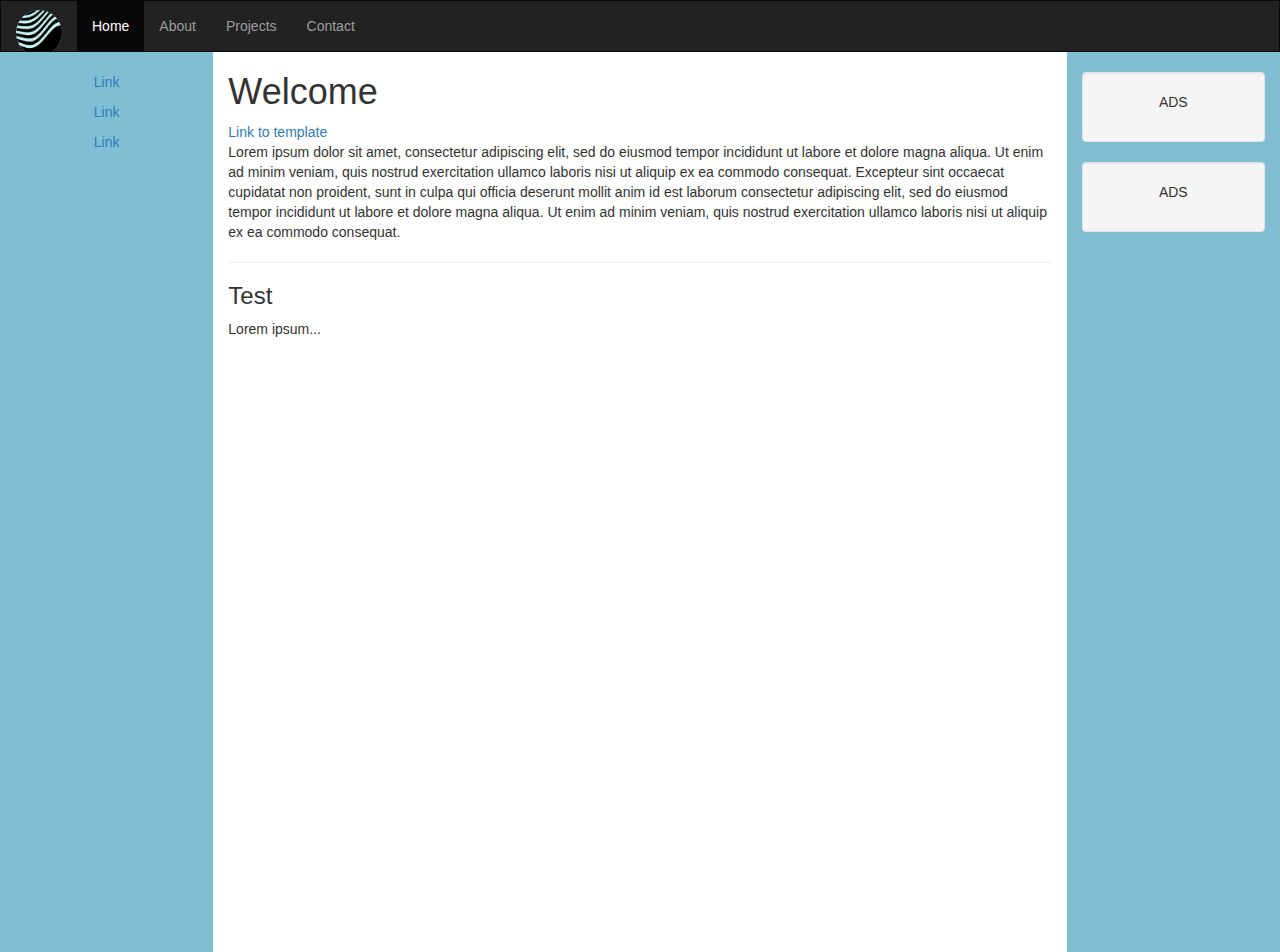
==== index.html @ 47321010 "Update index.html" ====
<!DOCTYPE html>
<html lang="en">
<head>
  <title>Bootstrap Example</title>
  <meta charset="utf-8">
  <meta name="viewport" content="width=device-width, initial-scale=1">
  <link rel="stylesheet" href="https://maxcdn.bootstrapcdn.com/bootstrap/3.4.1/css/bootstrap.min.css">
  <script src="https://ajax.googleapis.com/ajax/libs/jquery/3.7.1/jquery.min.js"></script>
  <script src="https://maxcdn.bootstrapcdn.com/bootstrap/3.4.1/js/bootstrap.min.js"></script>
  <style>
    /* Remove the navbar's default margin-bottom and rounded borders */ 
    .navbar {
      margin-bottom: 0;
      border-radius: 0;
    }
    .logo-image{
    width: 46px;
    height: 46px;
    border-radius: 50%;
    overflow: hidden;
    display: flex;
    justify-content: center;
    align-items: center;
    margin-top: -6px;
}
    .logo-image img {
        width: 100%; /* Ensures the image covers the container */
        height: auto; /* Maintains the aspect ratio */
        object-fit: cover; /* Ensures the image fills the circle properly */
    }
    .navbar-header {
        color: navy;
    }
    /* Set height of the grid so .sidenav can be 100% (adjust as needed) */
    .row.content {height: 100vh}
    
    /* Set gray background color and 100% height */
    .sidenav {
      padding-top: 20px;
      background-color: #80bed4;
      height: 100%;
    }
    
    body {
      font-family: 'Helvetica', 'Arial', sans-serif;
    }
    /* Set black background color, white text and some padding */
    /* footer {
      background-color: #000000;
      color: white;
      padding: 15px;
    } */
    
    /* On small screens, set height to 'auto' for sidenav and grid */
    @media screen and (max-width: 767px) {
      .sidenav {
        height: auto;
        padding: 15px;
      }
      .row.content {height:auto;} 
    }
  </style>
</head>
<body>

<nav class="navbar navbar-inverse">
  <div class="container-fluid">
    <div class="navbar-header">
      <button type="button" class="navbar-toggle" data-toggle="collapse" data-target="#myNavbar">
        <span class="icon-bar"></span>
        <span class="icon-bar"></span>
        <span class="icon-bar"></span>                        
      </button>
      <a class="navbar-brand" href="/">
        <div class="logo-image text-center">
              <img src="dissentersLogo.png" class="img-fluid">
        </div>
  </a>
    </div>
    <div class="collapse navbar-collapse" id="myNavbar">
      <ul class="nav navbar-nav">
        <li class="active"><a href="#">Home</a></li>
        <li><a href="#">About</a></li>
        <li><a href="#">Projects</a></li>
        <li><a href="#">Contact</a></li>
      </ul>
      <!-- <ul class="nav navbar-nav navbar-right">
        <li><a href="#"><span class="glyphicon glyphicon-log-in"></span> Login</a></li>
      </ul> -->
    </div>
  </div>
</nav>
  
<div class="container-fluid text-center">    
  <div class="row content">
    <div class="col-sm-2 sidenav">
      <p><a href="#">Link</a></p>
      <p><a href="#">Link</a></p>
      <p><a href="#">Link</a></p>
    </div>
    <div class="col-sm-8 text-left"> 
      <h1>Welcome</h1>
      <a href="mailto:umassdissenters@gmail.com">Link to template</a>
      <p>Lorem ipsum dolor sit amet, consectetur adipiscing elit, sed do eiusmod tempor incididunt ut labore et dolore magna aliqua. Ut enim ad minim veniam, quis nostrud exercitation ullamco laboris nisi ut aliquip ex ea commodo consequat. Excepteur sint occaecat cupidatat non proident, sunt in culpa qui officia deserunt mollit anim id est laborum consectetur adipiscing elit, sed do eiusmod tempor incididunt ut labore et dolore magna aliqua. Ut enim ad minim veniam, quis nostrud exercitation ullamco laboris nisi ut aliquip ex ea commodo consequat.</p>
      <hr>
      <h3>Test</h3>
      <p>Lorem ipsum...</p>
    </div>
    <div class="col-sm-2 sidenav">
      <div class="well">
        <p>ADS</p>
      </div>
      <div class="well">
        <p>ADS</p>
      </div>
    </div>
  </div>
</div>

<!-- <footer class="container-fluid text-center">
  <p>Footer Text</p>
</footer> -->

</body>
</html>
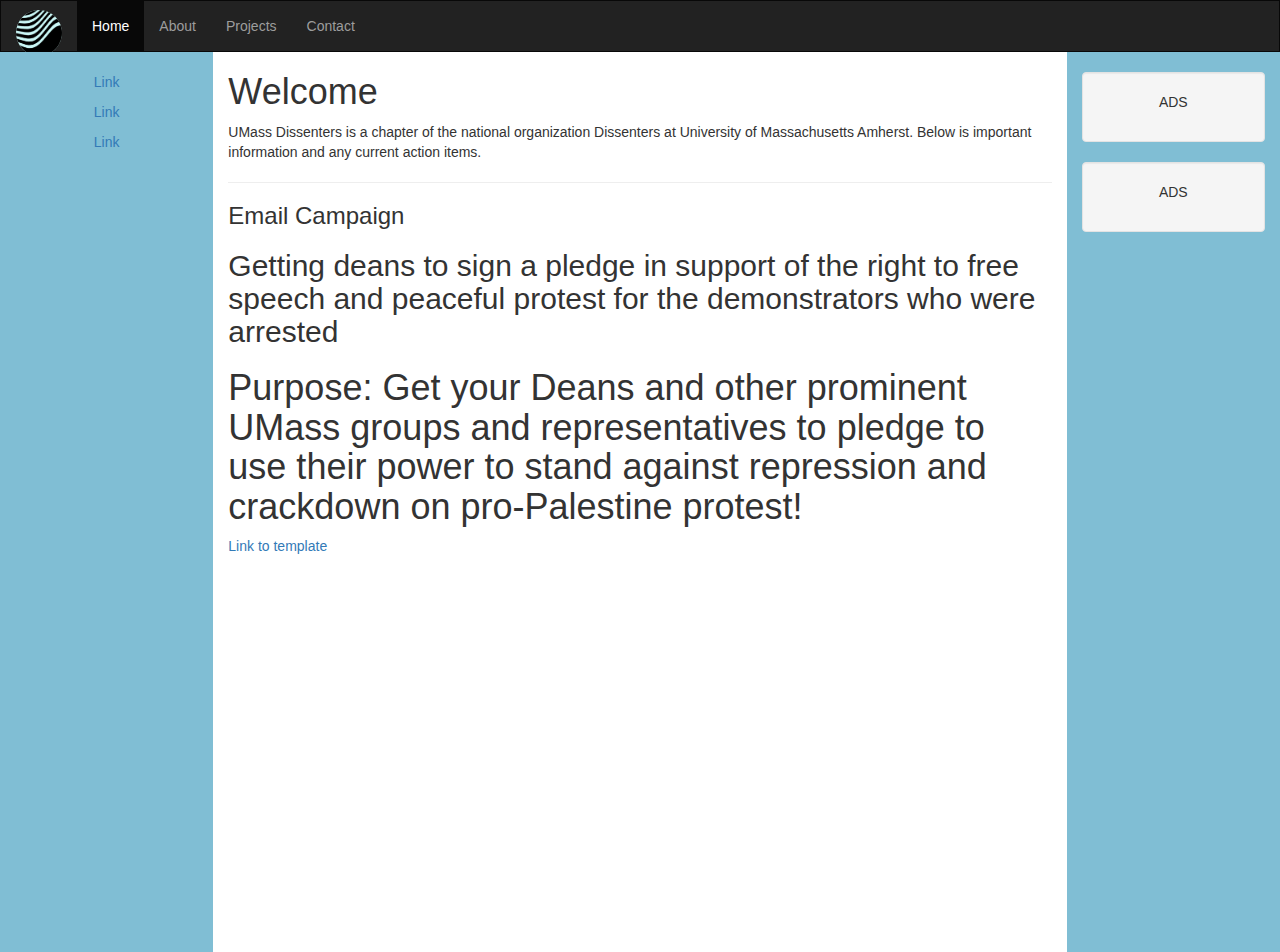
==== commit b6139790: "Update index.html" ====
--- a/index.html
+++ b/index.html
@@ -1,7 +1,7 @@
 <!DOCTYPE html>
 <html lang="en">
 <head>
-  <title>Bootstrap Example</title>
+  <title>UMass Dissenters</title>
   <meta charset="utf-8">
   <meta name="viewport" content="width=device-width, initial-scale=1">
   <link rel="stylesheet" href="https://maxcdn.bootstrapcdn.com/bootstrap/3.4.1/css/bootstrap.min.css">
@@ -100,11 +100,12 @@
     </div>
     <div class="col-sm-8 text-left"> 
       <h1>Welcome</h1>
+        <p> UMass Dissenters is a chapter of the national organization Dissenters at University of Massachusetts Amherst. Below is important information and any current action items. </p>
+      <hr>
+      <h3>Email Campaign</h3>
+      <h2>Getting deans to sign a pledge in support of the right to free speech and peaceful protest for the demonstrators who were arrested</h2>
+      <h1>Purpose: Get your Deans and other prominent UMass groups and representatives to pledge to use their power to stand against repression and crackdown on pro-Palestine protest!</h1>
       <a href="mailto:umassdissenters@gmail.com">Link to template</a>
-      <p>Lorem ipsum dolor sit amet, consectetur adipiscing elit, sed do eiusmod tempor incididunt ut labore et dolore magna aliqua. Ut enim ad minim veniam, quis nostrud exercitation ullamco laboris nisi ut aliquip ex ea commodo consequat. Excepteur sint occaecat cupidatat non proident, sunt in culpa qui officia deserunt mollit anim id est laborum consectetur adipiscing elit, sed do eiusmod tempor incididunt ut labore et dolore magna aliqua. Ut enim ad minim veniam, quis nostrud exercitation ullamco laboris nisi ut aliquip ex ea commodo consequat.</p>
-      <hr>
-      <h3>Test</h3>
-      <p>Lorem ipsum...</p>
     </div>
     <div class="col-sm-2 sidenav">
       <div class="well">
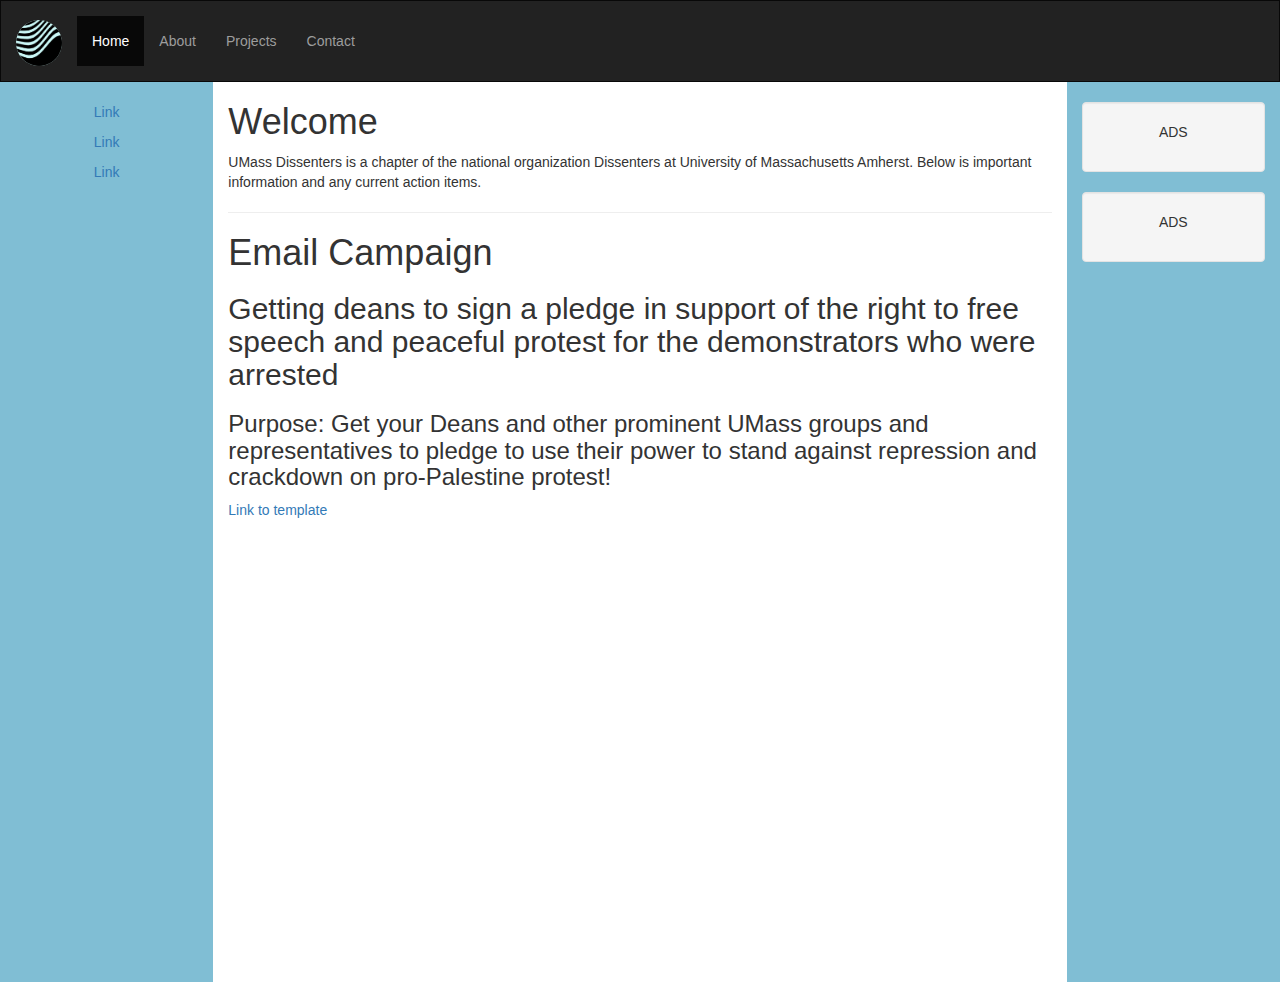
==== commit c0821ec2: "Update index.html" ====
--- a/index.html
+++ b/index.html
@@ -12,6 +12,8 @@
     .navbar {
       margin-bottom: 0;
       border-radius: 0;
+      padding: 15px 0; /* Adds more vertical space to the navbar */
+
     }
     .logo-image{
     width: 46px;
@@ -24,9 +26,10 @@
     margin-top: -6px;
 }
     .logo-image img {
-        width: 100%; /* Ensures the image covers the container */
+        width: auto; /* Ensures the image covers the container */
         height: auto; /* Maintains the aspect ratio */
         object-fit: cover; /* Ensures the image fills the circle properly */
+        max-height: 100%;
     }
     .navbar-header {
         color: navy;
@@ -39,6 +42,10 @@
       padding-top: 20px;
       background-color: #80bed4;
       height: 100%;
+    }
+    /* Increase the space around the logo image */
+    .navbar-brand {
+        padding: 10px 15px;
     }
     
     body {
@@ -102,9 +109,9 @@
       <h1>Welcome</h1>
         <p> UMass Dissenters is a chapter of the national organization Dissenters at University of Massachusetts Amherst. Below is important information and any current action items. </p>
       <hr>
-      <h3>Email Campaign</h3>
+      <h1>Email Campaign</h1>
       <h2>Getting deans to sign a pledge in support of the right to free speech and peaceful protest for the demonstrators who were arrested</h2>
-      <h1>Purpose: Get your Deans and other prominent UMass groups and representatives to pledge to use their power to stand against repression and crackdown on pro-Palestine protest!</h1>
+      <h3>Purpose: Get your Deans and other prominent UMass groups and representatives to pledge to use their power to stand against repression and crackdown on pro-Palestine protest!</h3>
       <a href="mailto:umassdissenters@gmail.com">Link to template</a>
     </div>
     <div class="col-sm-2 sidenav">
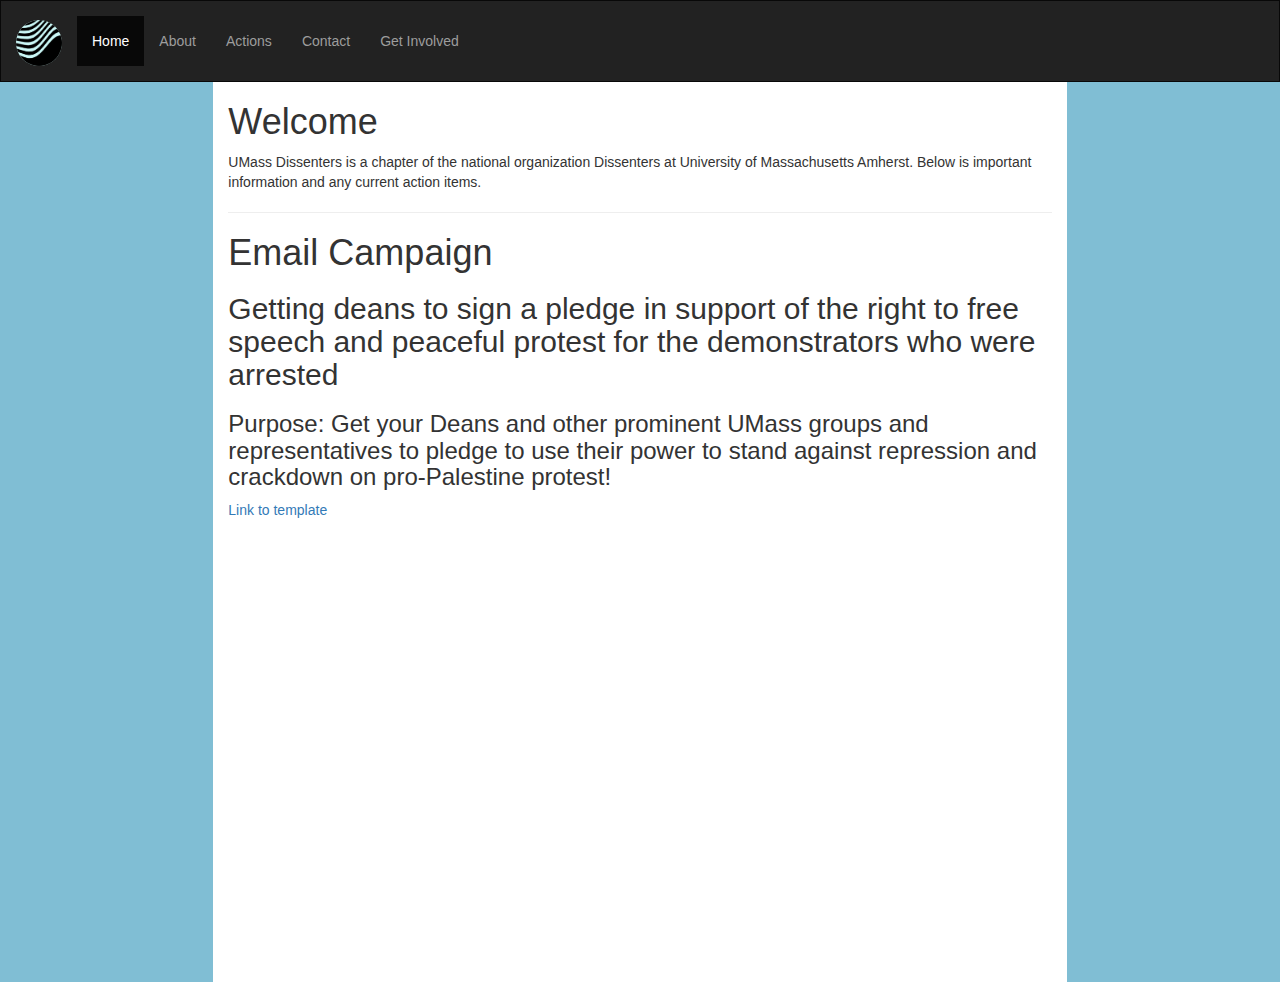
==== commit 590bee79: "Update index.html" ====
--- a/index.html
+++ b/index.html
@@ -88,8 +88,10 @@
       <ul class="nav navbar-nav">
         <li class="active"><a href="#">Home</a></li>
         <li><a href="#">About</a></li>
-        <li><a href="#">Projects</a></li>
+        <li><a href="#">Actions</a></li>
         <li><a href="#">Contact</a></li>
+        <li><a href="#">Get Involved</a></li>
+
       </ul>
       <!-- <ul class="nav navbar-nav navbar-right">
         <li><a href="#"><span class="glyphicon glyphicon-log-in"></span> Login</a></li>
@@ -101,9 +103,9 @@
 <div class="container-fluid text-center">    
   <div class="row content">
     <div class="col-sm-2 sidenav">
+      <!-- <p><a href="#">Link</a></p>
       <p><a href="#">Link</a></p>
-      <p><a href="#">Link</a></p>
-      <p><a href="#">Link</a></p>
+      <p><a href="#">Link</a></p> -->
     </div>
     <div class="col-sm-8 text-left"> 
       <h1>Welcome</h1>
@@ -115,12 +117,12 @@
       <a href="mailto:umassdissenters@gmail.com">Link to template</a>
     </div>
     <div class="col-sm-2 sidenav">
-      <div class="well">
+      <!-- <div class="well">
         <p>ADS</p>
       </div>
       <div class="well">
         <p>ADS</p>
-      </div>
+      </div> -->
     </div>
   </div>
 </div>
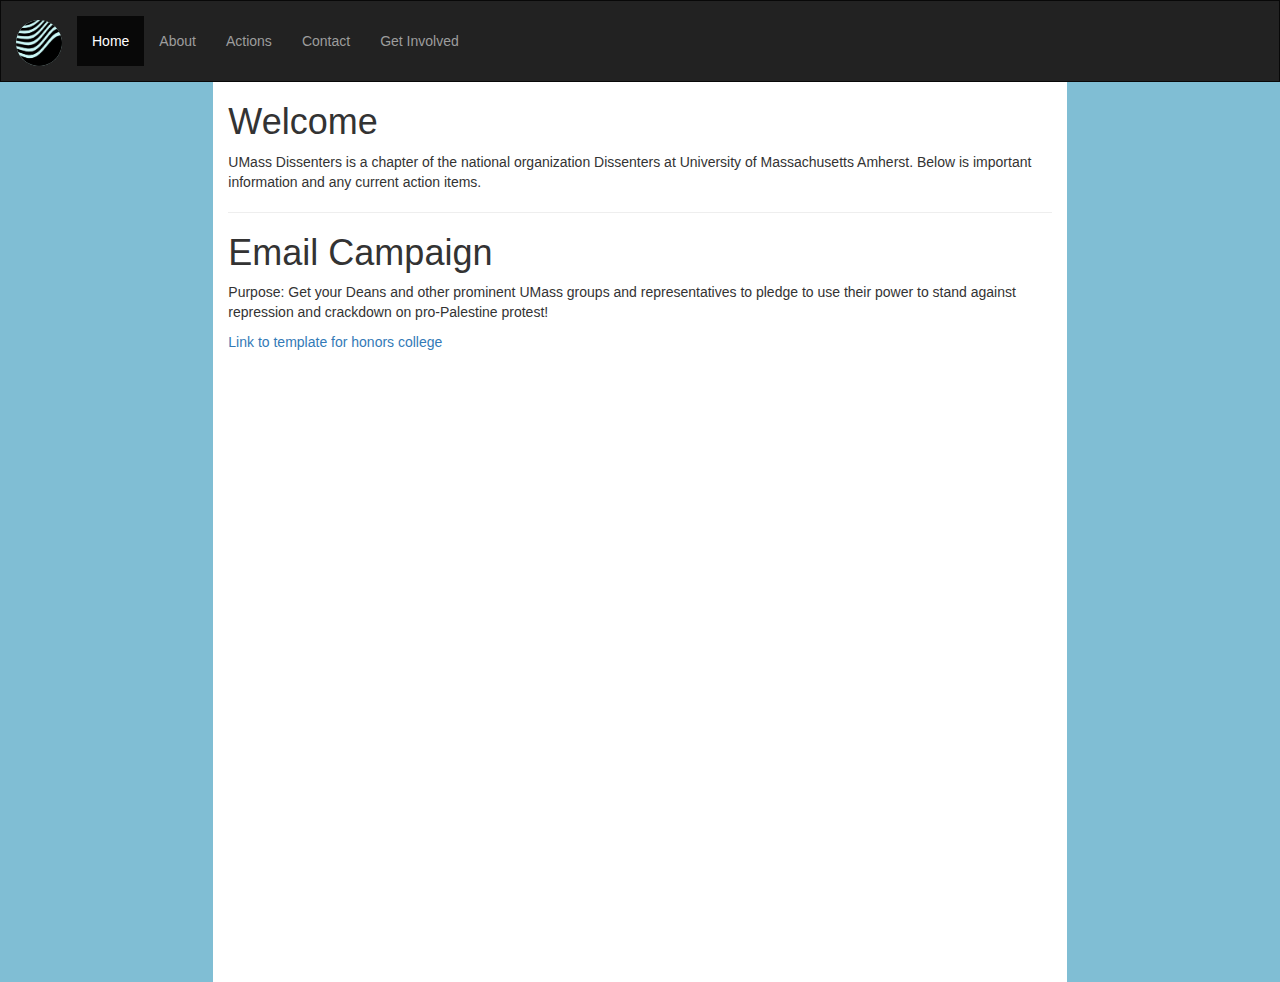
==== commit aa6b68ce: "Update index.html" ====
--- a/index.html
+++ b/index.html
@@ -112,9 +112,9 @@
         <p> UMass Dissenters is a chapter of the national organization Dissenters at University of Massachusetts Amherst. Below is important information and any current action items. </p>
       <hr>
       <h1>Email Campaign</h1>
-      <h2>Getting deans to sign a pledge in support of the right to free speech and peaceful protest for the demonstrators who were arrested</h2>
-      <h3>Purpose: Get your Deans and other prominent UMass groups and representatives to pledge to use their power to stand against repression and crackdown on pro-Palestine protest!</h3>
-      <a href="mailto:umassdissenters@gmail.com">Link to template</a>
+      <!-- <h2>Getting deans to sign a pledge in support of the right to free speech and peaceful protest for the demonstrators who were arrested</h2> -->
+      <p>Purpose: Get your Deans and other prominent UMass groups and representatives to pledge to use their power to stand against repression and crackdown on pro-Palestine protest!</p>
+      <a href="mailto:mari@comm.umass.edu?cc=umassdissenters@gmail.com&subject=Support%20Our%20Students%2C%20Please%20Sign%20On!&body=Dear%20Dean%20Casta%C3%B1eda%2C%0A%0AI%20am%20a%20student%20at%20the%20UMass%20Honors%20College.%20I%20was%20shocked%20and%20outraged%20after%20witnessing%20the%20brutal%20arrests%20of%20students%2C%20faculty%2C%20and%20community%20members%20on%20May%207th.%20UMass%20and%20UMPD%20responded%20with%20violence%20and%20undemocratic%20repression%20to%20a%20peaceful%20demonstration%20that%20was%20protesting%20UMass%E2%80%99%20ties%20to%20war%20profiteering%20and%20genocide.%20In%20order%20to%20protect%20free%20speech%20on%20UMass%E2%80%99%20campus%2C%20I%20am%20asking%20you%20to%20sign%20this%20pledge%20of%20support%20(https%3A%2F%2Fforms.gle%2FAix8TffE5HrwJysP6)%20that%20stands%20with%20protestors%20facing%20unfair%20punishments%20and%20condemns%20UMass%E2%80%99%20crackdown%20on%20peaceful%20demonstrations.%0A%0A%20As%20a%20Dean%20of%20this%20university%2C%20you%20have%20the%20power%20to%20influence%20UMass%E2%80%99%20response%20to%20these%20demonstrations.%20Please%20stand%20with%20us%20in%20protecting%20our%20rights%20to%20free%20speech%20and%20to%20peacefully%20assemble!%0A%0AAll%20my%20best%2C%0A-(INSERT%20NAME)%0A">Link to template for honors college</a>
     </div>
     <div class="col-sm-2 sidenav">
       <!-- <div class="well">
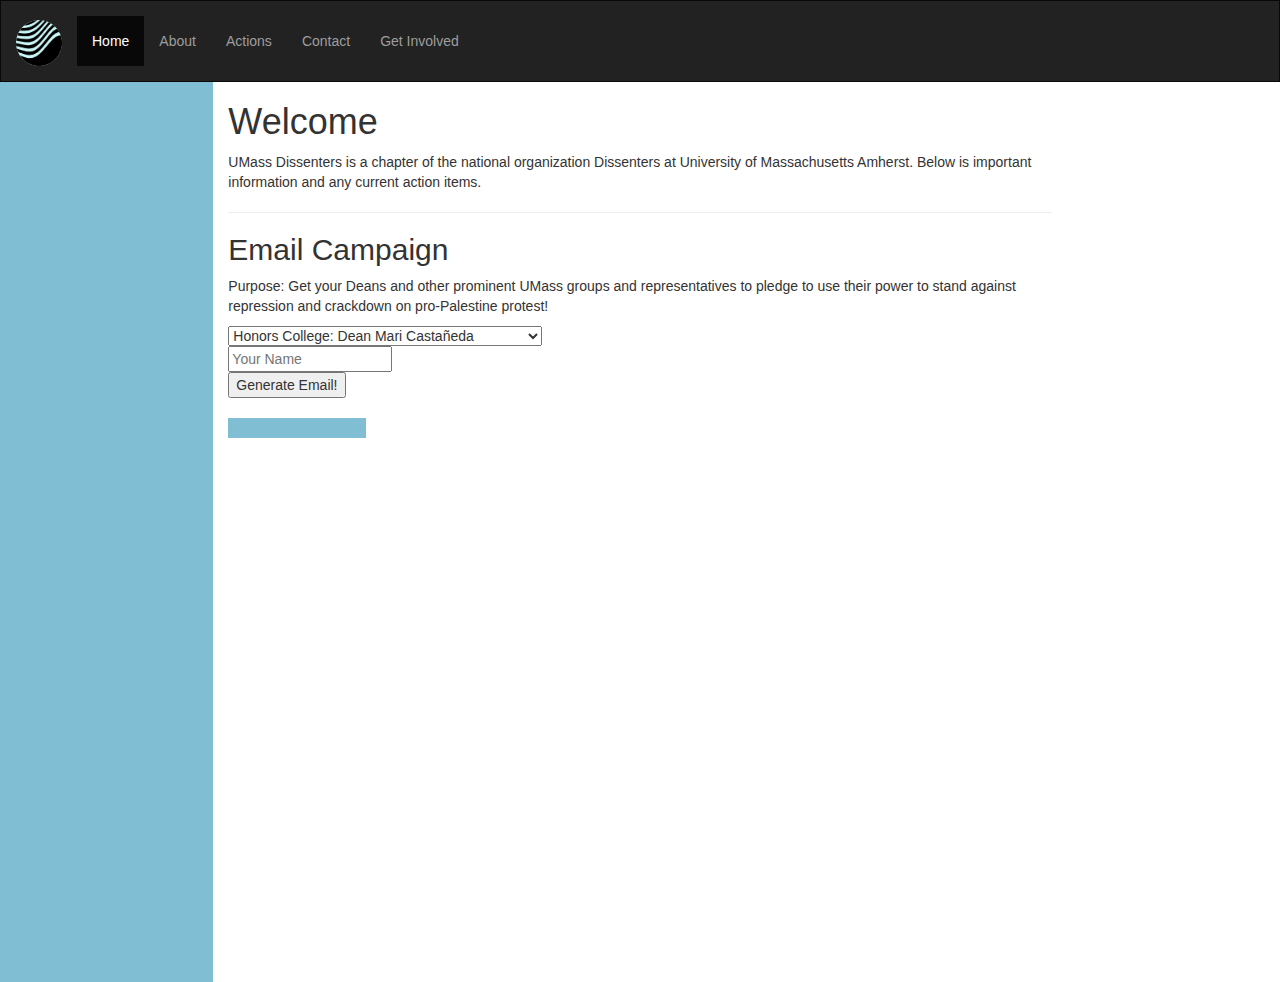
==== commit de70ee23: "email template" ====
--- a/index.html
+++ b/index.html
@@ -4,68 +4,102 @@
   <title>UMass Dissenters</title>
   <meta charset="utf-8">
   <meta name="viewport" content="width=device-width, initial-scale=1">
+  <link rel="icon" href="/favicon.ico" type="image/x-icon">
   <link rel="stylesheet" href="https://maxcdn.bootstrapcdn.com/bootstrap/3.4.1/css/bootstrap.min.css">
+  <link rel="stylesheet" href="style.css" type="text/css"
+ 
   <script src="https://ajax.googleapis.com/ajax/libs/jquery/3.7.1/jquery.min.js"></script>
   <script src="https://maxcdn.bootstrapcdn.com/bootstrap/3.4.1/js/bootstrap.min.js"></script>
+
+  <script src="https://ajax.googleapis.com/ajax/libs/jquery/3.7.1/jquery.min.js">
+  </script>
+
+  <script>
+    $(document).ready(function(){
+        console.log("ready!")
+        $('#generateemail').click(function(){
+          var email = $('#deans').find(":selected").val();
+          console.log(email);
+          var name = $('input#name').val();
+          if(email == "mari@comm.umass.edu"){
+            var emailtext = "Dear Dean Castañeda, \n I am a student at the UMass Honors College. \n I was shocked and outraged after witnessing the brutal arrests of students, faculty, and community members on May 7th. UMass and UMPD responded with violence and undemocratic repression to a peaceful demonstration that was protesting UMass’ ties to war profiteering and genocide. In order to protect free speech on UMass’ campus, I am asking you to sign this pledge of support that stands with protestors facing unfair punishments and condemns UMass’ crackdown on peaceful demonstrations. \n As a Dean of this university, you have the power to influence UMass’ response to these demonstrations. Please stand with us in protecting our rights to free speech and to peacefully assemble! \n All my best, \n -" + name;
+
+          }
+          else if(email == "hfadean@umass.edu"){
+            var emailtext = "Dear Dr. Maria del Guadalupe Davidson, \n I am a student at the UMass College of Humanities and Fine Arts. I was shocked and outraged after witnessing the brutal arrests of students, faculty, and community members on May 7th. UMass and UMPD responded with violence and undemocratic repression to a peaceful demonstration that was protesting UMass’ ties to war profiteering and genocide. In order to protect free speech on UMass’ campus, I am asking you to sign this pledge of support that stands with protestors facing unfair punishments and condemns UMass’ crackdown on peaceful demonstrations. \n As a Dean of this university, you have the power to influence UMass’ response to these demonstrations. Please stand with us in protecting our rights to free speech and to peacefully assemble! \n All my best," + name;
+          }
+
+          else if(email == "mafox@umass.edu"){
+            var emailtext = "Dear Dean Michael Fox, \n I am a student at the UMass College of Natural Sciences. I was shocked and outraged after witnessing the brutal arrests of students, faculty, and community members on May 7th. UMass and UMPD responded with violence and undemocratic repression to a peaceful demonstration that was protesting UMass’ ties to war profiteering and genocide. In order to protect free speech on UMass’ campus, I am asking you to sign this pledge of support that stands with protestors facing unfair punishments and condemns UMass’ crackdown on peaceful demonstrations. \n As a Dean of this university, you have the power to influence UMass’ response to these demonstrations. Please stand with us in protecting our rights to free speech and to peacefully assemble! \n All my best," + name;
+          }
+          
+          else if(email == "lhaas@umass.edu")
+          {
+            var emailtext = "Dear Dean Laura Haas, \n I am a student at the UMass College of Informatics and Computer Science. I was shocked and outraged after witnessing the brutal arrests of students, faculty, and community members on May 7th. UMass and UMPD responded with violence and undemocratic repression to a peaceful demonstration that was protesting UMass’ ties to war profiteering and genocide. In order to protect free speech on UMass’ campus, I am asking you to sign this pledge of support that stands with protestors facing unfair punishments and condemns UMass’ crackdown on peaceful demonstrations. \n As a Dean of this university, you have the power to influence UMass’ response to these demonstrations. Please stand with us in protecting our rights to free speech and to peacefully assemble! \n All my best," + name;
+          }
+
+          else if(email == "gregkelly@umass.edu"){
+            var emailtext = "Dear Dean Gregory Kelly, \n I am a student at the UMass College of Education. I was shocked and outraged after witnessing the brutal arrests of students, faculty, and community members on May 7th. UMass and UMPD responded with violence and undemocratic repression to a peaceful demonstration that was protesting UMass’ ties to war profiteering and genocide. In order to protect free speech on UMass’ campus, I am asking you to sign this pledge of support that stands with protestors facing unfair punishments and condemns UMass’ crackdown on peaceful demonstrations. \n As a Dean of this university, you have the power to influence UMass’ response to these demonstrations. Please stand with us in protecting our rights to free speech and to peacefully assemble! \n All my best," + name;
+          }
+
+          else if(email == "nsmani@umass.edu"){
+            var emailtext = "Dear Nandita Mani, \n I am a student at the UMass Amherst. I was shocked and outraged after witnessing the brutal arrests of students, faculty, and community members on May 7th. UMass and UMPD responded with violence and undemocratic repression to a peaceful demonstration that was protesting UMass’ ties to war profiteering and genocide. In order to protect free speech on UMass’ campus, I am asking you to sign this pledge of support that stands with protestors facing unfair punishments and condemns UMass’ crackdown on peaceful demonstrations. \n As a Dean of this university, you have the power to influence UMass’ response to these demonstrations. Please stand with us in protecting our rights to free speech and to peacefully assemble! \n All my best," + name;
+          }
+          else if(email=="amassey@isenberg.@umass.edu"){
+            var emailtext = "Dear Dean Anne Massey, \n I am a student at the UMass Isenberg School of Management. I was shocked and outraged after witnessing the brutal arrests of students, faculty, and community members on May 7th. UMass and UMPD responded with violence and undemocratic repression to a peaceful demonstration that was protesting UMass’ ties to war profiteering and genocide. In order to protect free speech on UMass’ campus, I am asking you to sign this pledge of support that stands with protestors facing unfair punishments and condemns UMass’ crackdown on peaceful demonstrations. \n As a Dean of this university, you have the power to influence UMass’ response to these demonstrations. Please stand with us in protecting our rights to free speech and to peacefully assemble! \n All my best," + name;
+          }
+
+          else if(email=="sraman@umass.edu"){
+            var emailtext = "Dear Dean Sanjay Raman, \n I am a student at the UMass College of Engineering. I was shocked and outraged after witnessing the brutal arrests of students, faculty, and community members on May 7th. UMass and UMPD responded with violence and undemocratic repression to a peaceful demonstration that was protesting UMass’ ties to war profiteering and genocide. In order to protect free speech on UMass’ campus, I am asking you to sign this pledge of support that stands with protestors facing unfair punishments and condemns UMass’ crackdown on peaceful demonstrations. \n As a Dean of this university, you have the power to influence UMass’ response to these demonstrations. Please stand with us in protecting our rights to free speech and to peacefully assemble! \n All my best," + name;
+          }
+          else if(email="rrethemeyer@umass.edu"){
+            var emailtext = "Dear Dean R. Karl Rethemeyer, \n I am a student at the UMass College of Social and Behavioral Sciences. I was shocked and outraged after witnessing the brutal arrests of students, faculty, and community members on May 7th. UMass and UMPD responded with violence and undemocratic repression to a peaceful demonstration that was protesting UMass’ ties to war profiteering and genocide. In order to protect free speech on UMass’ campus, I am asking you to sign this pledge of support that stands with protestors facing unfair punishments and condemns UMass’ crackdown on peaceful demonstrations. \n As a Dean of this university, you have the power to influence UMass’ response to these demonstrations. Please stand with us in protecting our rights to free speech and to peacefully assemble! \n All my best," + name;
+          }
+          else if(email="deansiegariz@umass.edu"){
+            var emailtext = "Dear Dean Anna Maria Siega-Riz, \n I am a student at the UMass School of Public Health and Health Sciences. I was shocked and outraged after witnessing the brutal arrests of students, faculty, and community members on May 7th. UMass and UMPD responded with violence and undemocratic repression to a peaceful demonstration that was protesting UMass’ ties to war profiteering and genocide. In order to protect free speech on UMass’ campus, I am asking you to sign this pledge of support that stands with protestors facing unfair punishments and condemns UMass’ crackdown on peaceful demonstrations. \n As a Dean of this university, you have the power to influence UMass’ response to these demonstrations. Please stand with us in protecting our rights to free speech and to peacefully assemble! \n All my best," + name;
+          }
+          else if(email=="jurla@anthro.umass.edu"){
+            var emailtext = "Dear Dean Jacqueline Urla, \n I am a student at the UMass Graduate School. I was shocked and outraged after witnessing the brutal arrests of students, faculty, and community members on May 7th. UMass and UMPD responded with violence and undemocratic repression to a peaceful demonstration that was protesting UMass’ ties to war profiteering and genocide. In order to protect free speech on UMass’ campus, I am asking you to sign this pledge of support that stands with protestors facing unfair punishments and condemns UMass’ crackdown on peaceful demonstrations. \n As a Dean of this university, you have the power to influence UMass’ response to these demonstrations. Please stand with us in protecting our rights to free speech and to peacefully assemble! \n All my best," + name;
+          }
+          else if(email=="avorder@umass.edu"){
+            var emailtext = "Dear Dean Allison Vorderstrasse, \n I am a student at the UMass College of Nursing. I was shocked and outraged after witnessing the brutal arrests of students, faculty, and community members on May 7th. UMass and UMPD responded with violence and undemocratic repression to a peaceful demonstration that was protesting UMass’ ties to war profiteering and genocide. In order to protect free speech on UMass’ campus, I am asking you to sign this pledge of support that stands with protestors facing unfair punishments and condemns UMass’ crackdown on peaceful demonstrations. \n As a Dean of this university, you have the power to influence UMass’ response to these demonstrations. Please stand with us in protecting our rights to free speech and to peacefully assemble! \n All my best," + name;
+          }
+          
+          
+          
+
+          $('textarea#emailbox').css('display', 'inline-block')
+          $('textarea#emailbox').val(emailtext)
+          $('#sendemail').css('display', 'inline-block')
+
+          
+
+          
+        });
+
+        $('button#sendemail').click(function(){
+          var email = $('#deans').find(":selected").val();
+          emailtext = $('textarea#emailbox').val()
+          var formatemailtext = emailtext.replace(" ", "%20");
+          formatemailtext = formatemailtext.replace("\n", "%0A0D");
+          
+
+          var emailhref = "mailto:" + email + "?subject=Support%20Our%20Students%2C%20Please%20Sign%20On!&bcc=umassdissenters@gmail.com&body="+formatemailtext;
+
+          var mail = document.createElement("a");
+          mail.href = emailhref;
+          mail.click();
+
+          
+        })
+
+       
+      })
+  </script>
+
+
   <style>
-    /* Remove the navbar's default margin-bottom and rounded borders */ 
-    .navbar {
-      margin-bottom: 0;
-      border-radius: 0;
-      padding: 15px 0; /* Adds more vertical space to the navbar */
-
-    }
-    .logo-image{
-    width: 46px;
-    height: 46px;
-    border-radius: 50%;
-    overflow: hidden;
-    display: flex;
-    justify-content: center;
-    align-items: center;
-    margin-top: -6px;
-}
-    .logo-image img {
-        width: auto; /* Ensures the image covers the container */
-        height: auto; /* Maintains the aspect ratio */
-        object-fit: cover; /* Ensures the image fills the circle properly */
-        max-height: 100%;
-    }
-    .navbar-header {
-        color: navy;
-    }
-    /* Set height of the grid so .sidenav can be 100% (adjust as needed) */
-    .row.content {height: 100vh}
     
-    /* Set gray background color and 100% height */
-    .sidenav {
-      padding-top: 20px;
-      background-color: #80bed4;
-      height: 100%;
-    }
-    /* Increase the space around the logo image */
-    .navbar-brand {
-        padding: 10px 15px;
-    }
-    
-    body {
-      font-family: 'Helvetica', 'Arial', sans-serif;
-    }
-    /* Set black background color, white text and some padding */
-    /* footer {
-      background-color: #000000;
-      color: white;
-      padding: 15px;
-    } */
-    
-    /* On small screens, set height to 'auto' for sidenav and grid */
-    @media screen and (max-width: 767px) {
-      .sidenav {
-        height: auto;
-        padding: 15px;
-      }
-      .row.content {height:auto;} 
-    }
   </style>
 </head>
 <body>
@@ -88,7 +122,7 @@
       <ul class="nav navbar-nav">
         <li class="active"><a href="#">Home</a></li>
         <li><a href="#">About</a></li>
-        <li><a href="#">Actions</a></li>
+        <li><a href="#actions">Actions</a></li>
         <li><a href="#">Contact</a></li>
         <li><a href="#">Get Involved</a></li>
 
@@ -111,11 +145,56 @@
       <h1>Welcome</h1>
         <p> UMass Dissenters is a chapter of the national organization Dissenters at University of Massachusetts Amherst. Below is important information and any current action items. </p>
       <hr>
-      <h1>Email Campaign</h1>
+
+
+      <h2 id="actions">Email Campaign</h2>
       <!-- <h2>Getting deans to sign a pledge in support of the right to free speech and peaceful protest for the demonstrators who were arrested</h2> -->
       <p>Purpose: Get your Deans and other prominent UMass groups and representatives to pledge to use their power to stand against repression and crackdown on pro-Palestine protest!</p>
-      <a href="mailto:mari@comm.umass.edu?cc=umassdissenters@gmail.com&subject=Support%20Our%20Students%2C%20Please%20Sign%20On!&body=Dear%20Dean%20Casta%C3%B1eda%2C%0A%0AI%20am%20a%20student%20at%20the%20UMass%20Honors%20College.%20I%20was%20shocked%20and%20outraged%20after%20witnessing%20the%20brutal%20arrests%20of%20students%2C%20faculty%2C%20and%20community%20members%20on%20May%207th.%20UMass%20and%20UMPD%20responded%20with%20violence%20and%20undemocratic%20repression%20to%20a%20peaceful%20demonstration%20that%20was%20protesting%20UMass%E2%80%99%20ties%20to%20war%20profiteering%20and%20genocide.%20In%20order%20to%20protect%20free%20speech%20on%20UMass%E2%80%99%20campus%2C%20I%20am%20asking%20you%20to%20sign%20this%20pledge%20of%20support%20(https%3A%2F%2Fforms.gle%2FAix8TffE5HrwJysP6)%20that%20stands%20with%20protestors%20facing%20unfair%20punishments%20and%20condemns%20UMass%E2%80%99%20crackdown%20on%20peaceful%20demonstrations.%0A%0A%20As%20a%20Dean%20of%20this%20university%2C%20you%20have%20the%20power%20to%20influence%20UMass%E2%80%99%20response%20to%20these%20demonstrations.%20Please%20stand%20with%20us%20in%20protecting%20our%20rights%20to%20free%20speech%20and%20to%20peacefully%20assemble!%0A%0AAll%20my%20best%2C%0A-(INSERT%20NAME)%0A">Link to template for honors college</a>
-    </div>
+
+      
+        <select name="deans" id="deans">
+          <option value="mari@comm.umass.edu">Honors College: Dean Mari Castañeda</option>
+          <option value="hfadean@umass.edu">HFA: Dean Dr. Maria del Guadalupe Davidson</option>
+          <option value="mafox@umass.edu">CNS: Dean Michael Fox</option>
+          <option value="lhaas@umass.edu">CICS: Dean Laura Haas</option>
+          <option value="gregkelly@umass.edu">College of Education: Dean Greg Kelly</option>
+          <option value="nsmani@umass.edu">UMass Libraries: Dean Nandita Mani</option>
+          <option value="amassey@isenberg.umass.edu">Isenberg: Dean Anne Massey</option>
+          <option value="sraman@umass.edu">College of Engineering: Dean Sanjay Raman</option>
+          <option value="rrethemeyer@umass.edu">SBS: Dean R. Karl Rethemeyer</option>
+          <option value="deansiegariz@umass.edu">SPPHS: Dean Anna Maria Siega-Riz</option>
+          <option value="jurla@anthro.umass.edu">Graduate School: Dean Jacqueline Urla</option>
+          <option value="avorder@umass.edu">College of Nursing: Dean Allison Vorderstrasse</option>
+        </select>
+
+        <br>
+
+        <input type="text" id="name" name="name" placeholder="Your Name">
+
+        <br>
+
+        <button id="generateemail">
+          Generate Email!
+        </button>
+
+
+        <br>
+
+        <textarea id='emailbox' style="display: none">
+          
+        </textarea>
+
+        <br>
+
+    
+        <button id="sendemail" style="display: none">
+          Send Email!
+        </button>
+       
+        
+       
+     
+
     <div class="col-sm-2 sidenav">
       <!-- <div class="well">
         <p>ADS</p>
--- a/style.css
+++ b/style.css
@@ -0,0 +1,67 @@
+/* .title {
+    color: navy;
+}
+ */
+/* Remove the navbar's default margin-bottom and rounded borders */ 
+.navbar {
+    margin-bottom: 0;
+    border-radius: 0;
+    padding: 15px 0; /* Adds more vertical space to the navbar */
+
+  }
+  .logo-image{
+  width: 46px;
+  height: 46px;
+  border-radius: 50%;
+  overflow: hidden;
+  display: flex;
+  justify-content: center;
+  align-items: center;
+  margin-top: -6px;
+}
+  .logo-image img {
+      width: auto; /* Ensures the image covers the container */
+      height: auto; /* Maintains the aspect ratio */
+      object-fit: cover; /* Ensures the image fills the circle properly */
+      max-height: 100%;
+  }
+  .navbar-header {
+      color: navy;
+  }
+  /* Set height of the grid so .sidenav can be 100% (adjust as needed) */
+  .row.content {height: 100vh}
+  
+  /* Set gray background color and 100% height */
+  .sidenav {
+    padding-top: 20px;
+    background-color: #80bed4;
+    height: 100%;
+  }
+  /* Increase the space around the logo image */
+  .navbar-brand {
+      padding: 10px 15px;
+  }
+  
+  body {
+    font-family: 'Helvetica', 'Arial', sans-serif;
+  }
+  /* Set black background color, white text and some padding */
+  /* footer {
+    background-color: #000000;
+    color: white;
+    padding: 15px;
+  } */
+  
+  /* On small screens, set height to 'auto' for sidenav and grid */
+  @media screen and (max-width: 767px) {
+    .sidenav {
+      height: auto;
+      padding: 15px;
+    }
+    .row.content {height:auto;} 
+  }
+
+  textarea#email{
+    width:500px;
+    height:500px;
+  }